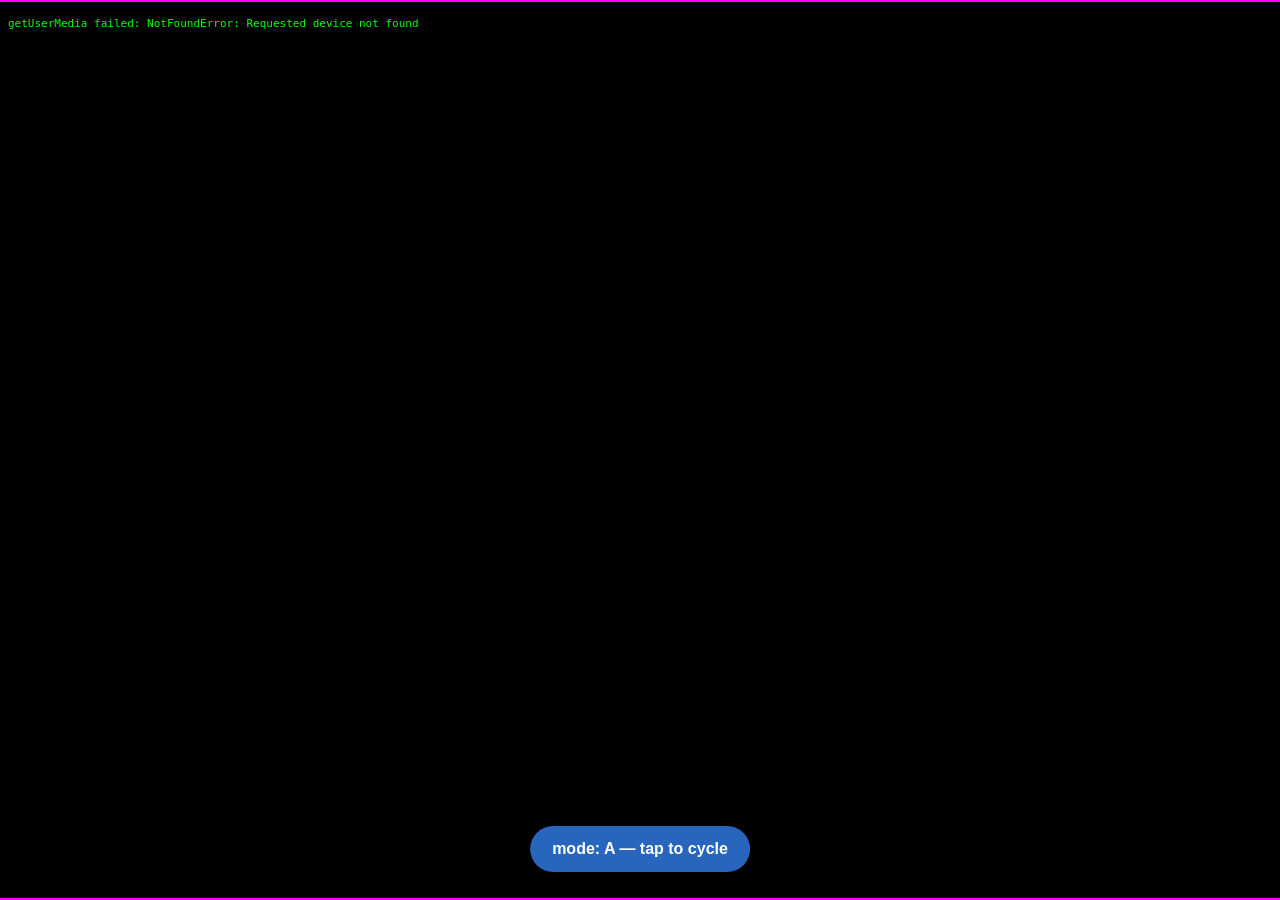
==== debug-camera.html @ 198c1700 "Add temporary camera geometry probe for iOS diagnosis Throwaway diagnostic page. Reports viewport, s" ====
<!DOCTYPE html>
<html lang="en">
<head>
<meta charset="UTF-8">
<meta name="viewport" content="width=device-width, initial-scale=1, viewport-fit=cover, maximum-scale=1, user-scalable=no">
<title>Camera geometry probe</title>
<meta name="apple-mobile-web-app-capable" content="yes">
<meta name="mobile-web-app-capable" content="yes">
<meta name="apple-mobile-web-app-status-bar-style" content="black-translucent">
<style>
  * { box-sizing: border-box; }
  html, body { height: 100%; margin: 0; overflow: hidden; background: #123; }
  #app { position: relative; height: 100vh; height: 100dvh; width: 100%; }
  #stage { position: absolute; inset: 0; background: #000; overflow: hidden; }

  video {
    position: absolute; top: 0; left: 0;
    width: 100%; height: 100%;
    min-width: 100%; min-height: 100%;
    object-fit: cover;
    background: #000;
  }
  /* Mode A == exactly what ships today, transform included. */
  video.modeA { transform: translateZ(0); backface-visibility: hidden; }
  /* Mode B: identical, minus the transform I added. */
  video.modeB { }
  /* Mode C: no object-fit at all; JS sizes it to cover explicitly. */
  video.modeC {
    object-fit: fill;
    width: auto; height: auto; min-width: 0; min-height: 0;
    transform-origin: top left;
  }

  #out {
    position: absolute; left: 0; right: 0; top: 0;
    font: 11px/1.35 ui-monospace, Menlo, monospace;
    color: #0f0; background: rgba(0,0,0,0.82);
    padding: 6px 8px; white-space: pre; z-index: 5;
  }
  #btn {
    position: absolute; left: 50%; transform: translateX(-50%);
    bottom: 28px; z-index: 6;
    padding: 14px 22px; font-size: 16px; font-weight: 600;
    border-radius: 999px; border: 0; background: #2866bd; color: #fff;
  }
  /* Deliberately vivid so any gap around the app box is obvious. */
  .edge { position: fixed; background: magenta; z-index: 4; }
</style>
</head>
<body>
<div id="app">
  <div id="stage">
    <video id="v" playsinline muted autoplay></video>
  </div>
  <pre id="out">starting…</pre>
  <button id="btn" type="button">mode: A — tap to cycle</button>
</div>
<!-- Magenta hairlines at the true screen edges: anything between these and the
     black stage is area the app failed to cover. -->
<div class="edge" style="left:0;top:0;right:0;height:2px"></div>
<div class="edge" style="left:0;bottom:0;right:0;height:2px"></div>
<script>
const v = document.getElementById('v');
const out = document.getElementById('out');
const btn = document.getElementById('btn');
const modes = ['A', 'B', 'C'];
let mode = 0;

function probeInset(side) {
  const d = document.createElement('div');
  d.style.cssText = `position:fixed;height:env(safe-area-inset-${side},0px);`;
  document.body.appendChild(d);
  const px = d.getBoundingClientRect().height;
  d.remove();
  return px;
}
function probeUnit(unit) {
  const d = document.createElement('div');
  d.style.cssText = `position:fixed;height:100${unit};top:-99999px;`;
  document.body.appendChild(d);
  const px = d.getBoundingClientRect().height;
  d.remove();
  return px;
}

function applyMode() {
  v.className = 'mode' + modes[mode];
  btn.textContent = 'mode: ' + modes[mode] + ' — tap to cycle';
  if (modes[mode] === 'C') sizeToCover();
  else { v.style.width = ''; v.style.height = ''; v.style.transform = ''; }
}

// Explicit cover: compute the scale ourselves, trusting nothing about object-fit.
function sizeToCover() {
  if (modes[mode] !== 'C') return;
  const stage = document.getElementById('stage').getBoundingClientRect();
  const vw = v.videoWidth, vh = v.videoHeight;
  if (!vw || !vh) return;
  const scale = Math.max(stage.width / vw, stage.height / vh);
  const w = vw * scale, h = vh * scale;
  v.style.width = w + 'px';
  v.style.height = h + 'px';
  v.style.transform = `translate(${(stage.width - w) / 2}px, ${(stage.height - h) / 2}px)`;
}

btn.addEventListener('click', () => { mode = (mode + 1) % modes.length; applyMode(); });

function report() {
  const r = v.getBoundingClientRect();
  const app = document.getElementById('app').getBoundingClientRect();
  const cs = getComputedStyle(v);
  const vvp = window.visualViewport;
  out.textContent = [
    `mode          ${modes[mode]}`,
    `standalone    ${window.matchMedia('(display-mode: standalone)').matches} / nav=${navigator.standalone}`,
    `scheme        ${window.matchMedia('(prefers-color-scheme: dark)').matches ? 'dark' : 'light'}`,
    `dpr           ${devicePixelRatio}`,
    `screen        ${screen.width}x${screen.height}`,
    `inner         ${innerWidth}x${innerHeight}`,
    `docEl.client  ${document.documentElement.clientWidth}x${document.documentElement.clientHeight}`,
    `visualVP      ${vvp ? Math.round(vvp.width)+'x'+Math.round(vvp.height)+' scale='+vvp.scale.toFixed(2)+' offY='+Math.round(vvp.offsetTop) : 'n/a'}`,
    `100vh/100dvh  ${probeUnit('vh').toFixed(1)} / ${probeUnit('dvh').toFixed(1)}`,
    `safe t/b      ${probeInset('top').toFixed(1)} / ${probeInset('bottom').toFixed(1)}`,
    `#app rect     ${Math.round(app.width)}x${Math.round(app.height)} @${Math.round(app.left)},${Math.round(app.top)}`,
    `video rect    ${Math.round(r.width)}x${Math.round(r.height)} @${Math.round(r.left)},${Math.round(r.top)}`,
    `intrinsic     ${v.videoWidth}x${v.videoHeight}  readyState=${v.readyState}`,
    `computed      w=${cs.width} h=${cs.height}`,
    `object-fit    ${cs.objectFit}  pos=${cs.position}`,
    `transform     ${cs.transform}`,
    `track         ${trackInfo()}`,
  ].join('\n');
}

function trackInfo() {
  const t = v.srcObject && v.srcObject.getVideoTracks && v.srcObject.getVideoTracks()[0];
  if (!t) return 'none';
  const s = t.getSettings ? t.getSettings() : {};
  return `${s.width}x${s.height} fr=${s.frameRate} facing=${s.facingMode}`;
}

(async () => {
  try {
    v.srcObject = await navigator.mediaDevices.getUserMedia({
      video: { facingMode: { ideal: 'environment' }, width: { ideal: 1280 }, height: { ideal: 720 } },
      audio: false,
    });
    await v.play();
  } catch (e) {
    out.textContent = 'getUserMedia failed: ' + e;
    return;
  }
  applyMode();
  setInterval(report, 250);
  v.addEventListener('resize', sizeToCover);
  addEventListener('resize', sizeToCover);
  addEventListener('orientationchange', () => setTimeout(sizeToCover, 300));
})();
</script>
</body>
</html>
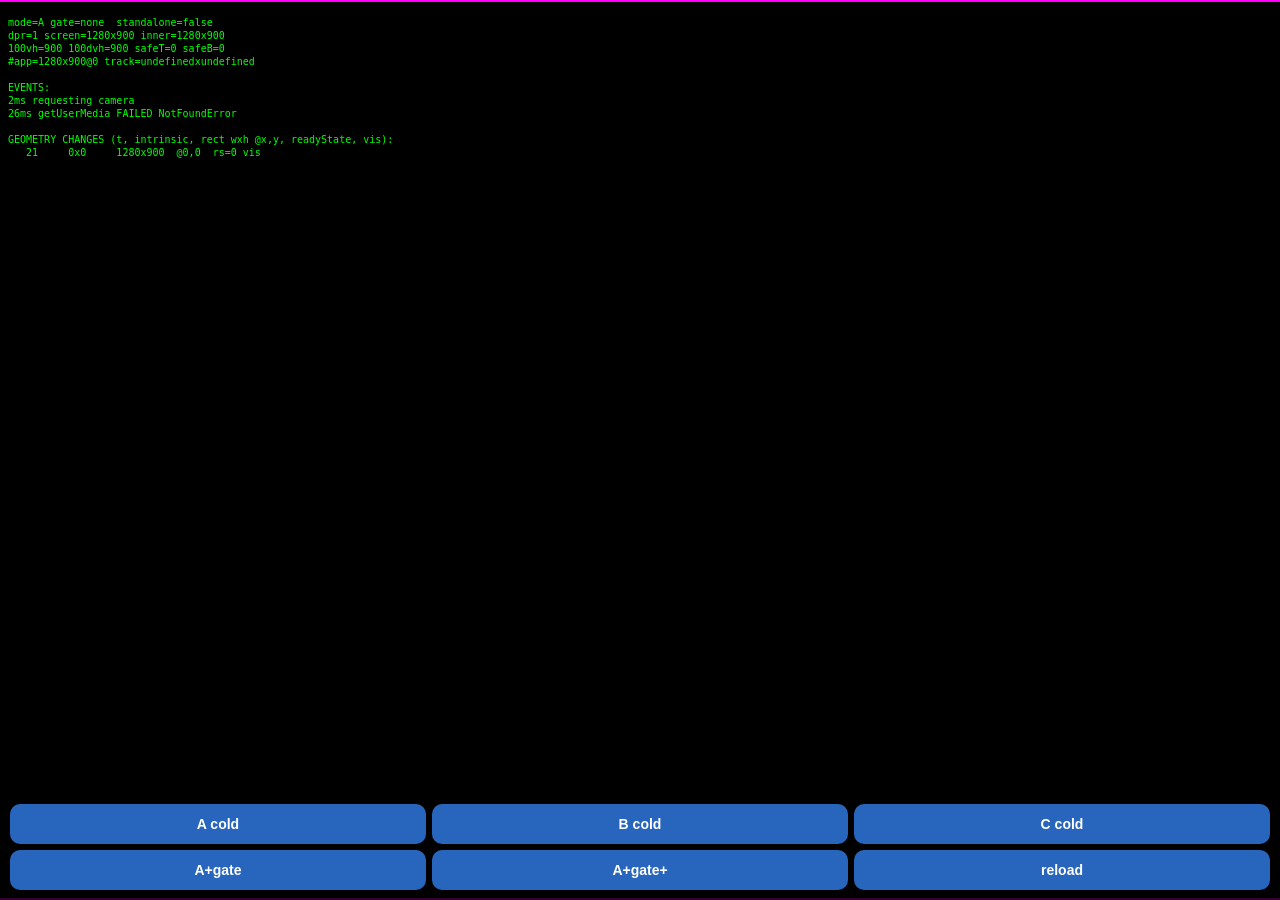
==== commit f11dea99: "Rework camera probe: cold-start modes and load-time geometry recording The first probe could only sw" ====
--- a/debug-camera.html
+++ b/debug-camera.html
@@ -20,140 +20,167 @@
     object-fit: cover;
     background: #000;
   }
-  /* Mode A == exactly what ships today, transform included. */
   video.modeA { transform: translateZ(0); backface-visibility: hidden; }
-  /* Mode B: identical, minus the transform I added. */
-  video.modeB { }
-  /* Mode C: no object-fit at all; JS sizes it to cover explicitly. */
-  video.modeC {
-    object-fit: fill;
-    width: auto; height: auto; min-width: 0; min-height: 0;
-    transform-origin: top left;
-  }
+  video.modeC { object-fit: fill; width: auto; height: auto;
+                min-width: 0; min-height: 0; transform-origin: top left; }
 
-  #out {
-    position: absolute; left: 0; right: 0; top: 0;
-    font: 11px/1.35 ui-monospace, Menlo, monospace;
-    color: #0f0; background: rgba(0,0,0,0.82);
-    padding: 6px 8px; white-space: pre; z-index: 5;
-  }
-  #btn {
-    position: absolute; left: 50%; transform: translateX(-50%);
-    bottom: 28px; z-index: 6;
-    padding: 14px 22px; font-size: 16px; font-weight: 600;
-    border-radius: 999px; border: 0; background: #2866bd; color: #fff;
-  }
-  /* Deliberately vivid so any gap around the app box is obvious. */
+  /* Gate variants start hidden and are revealed by script. */
+  video.gated { opacity: 0; visibility: hidden; transition: opacity 280ms ease; }
+  video.gated.ready { opacity: 1; visibility: visible; }
+
+  #out { position: absolute; left: 0; right: 0; top: 0; max-height: 72%;
+         overflow: auto; font: 10px/1.3 ui-monospace, Menlo, monospace;
+         color: #0f0; background: rgba(0,0,0,0.85); padding: 6px 8px;
+         white-space: pre; z-index: 5; }
+  #bar { position: absolute; left: 0; right: 0; bottom: 0; z-index: 6;
+         display: flex; flex-wrap: wrap; gap: 6px; padding: 10px;
+         background: rgba(0,0,0,0.8); }
+  #bar a { flex: 1 1 28%; text-align: center; padding: 12px 6px;
+           font: 600 14px -apple-system, sans-serif; text-decoration: none;
+           border-radius: 10px; background: #2866bd; color: #fff; }
+  #bar a.on { background: #0a0; }
   .edge { position: fixed; background: magenta; z-index: 4; }
 </style>
 </head>
 <body>
 <div id="app">
-  <div id="stage">
-    <video id="v" playsinline muted autoplay></video>
-  </div>
+  <div id="stage"><video id="v" playsinline muted autoplay></video></div>
   <pre id="out">starting…</pre>
-  <button id="btn" type="button">mode: A — tap to cycle</button>
+  <div id="bar"></div>
 </div>
-<!-- Magenta hairlines at the true screen edges: anything between these and the
-     black stage is area the app failed to cover. -->
 <div class="edge" style="left:0;top:0;right:0;height:2px"></div>
 <div class="edge" style="left:0;bottom:0;right:0;height:2px"></div>
 <script>
+// Recording starts at the first script tick, before the camera is requested,
+// so the whole load-time window is captured rather than sampled by hand.
+const T0 = performance.now();
+const q = new URLSearchParams(location.search);
+const MODE = (q.get('mode') || 'A').toUpperCase();
+const GATE = q.get('gate') || 'none';
+
 const v = document.getElementById('v');
 const out = document.getElementById('out');
-const btn = document.getElementById('btn');
-const modes = ['A', 'B', 'C'];
-let mode = 0;
+const marks = [];
+const rows = [];
+let lastKey = '';
 
+function mark(label) { marks.push(`${(performance.now() - T0).toFixed(0)}ms ${label}`); }
+
+function sample() {
+  const r = v.getBoundingClientRect();
+  const cs = getComputedStyle(v);
+  const key = [v.videoWidth, v.videoHeight, Math.round(r.width), Math.round(r.height),
+               Math.round(r.left), Math.round(r.top), v.readyState, cs.visibility,
+               cs.objectFit].join('|');
+  if (key !== lastKey) {
+    lastKey = key;
+    rows.push({ t: Math.round(performance.now() - T0), vw: v.videoWidth, vh: v.videoHeight,
+                w: Math.round(r.width), h: Math.round(r.height),
+                x: Math.round(r.left), y: Math.round(r.top),
+                rs: v.readyState, vis: cs.visibility.slice(0,3) });
+  }
+  requestAnimationFrame(sample);
+}
+
+function probeUnit(u) {
+  const d = document.createElement('div');
+  d.style.cssText = `position:fixed;height:100${u};top:-99999px;`;
+  document.body.appendChild(d);
+  const px = d.getBoundingClientRect().height; d.remove(); return px;
+}
 function probeInset(side) {
   const d = document.createElement('div');
   d.style.cssText = `position:fixed;height:env(safe-area-inset-${side},0px);`;
   document.body.appendChild(d);
-  const px = d.getBoundingClientRect().height;
-  d.remove();
-  return px;
-}
-function probeUnit(unit) {
-  const d = document.createElement('div');
-  d.style.cssText = `position:fixed;height:100${unit};top:-99999px;`;
-  document.body.appendChild(d);
-  const px = d.getBoundingClientRect().height;
-  d.remove();
-  return px;
+  const px = d.getBoundingClientRect().height; d.remove(); return px;
 }
 
-function applyMode() {
-  v.className = 'mode' + modes[mode];
-  btn.textContent = 'mode: ' + modes[mode] + ' — tap to cycle';
-  if (modes[mode] === 'C') sizeToCover();
-  else { v.style.width = ''; v.style.height = ''; v.style.transform = ''; }
+function render() {
+  const app = document.getElementById('app').getBoundingClientRect();
+  const t = v.srcObject && v.srcObject.getVideoTracks()[0];
+  const s = t && t.getSettings ? t.getSettings() : {};
+  const head = [
+    `mode=${MODE} gate=${GATE}  standalone=${matchMedia('(display-mode: standalone)').matches}`,
+    `dpr=${devicePixelRatio} screen=${screen.width}x${screen.height} inner=${innerWidth}x${innerHeight}`,
+    `100vh=${probeUnit('vh').toFixed(0)} 100dvh=${probeUnit('dvh').toFixed(0)} safeT=${probeInset('top').toFixed(0)} safeB=${probeInset('bottom').toFixed(0)}`,
+    `#app=${Math.round(app.width)}x${Math.round(app.height)}@${Math.round(app.top)} track=${s.width}x${s.height}`,
+    '',
+    'EVENTS:', ...marks, '',
+    'GEOMETRY CHANGES (t, intrinsic, rect wxh @x,y, readyState, vis):',
+  ];
+  const body = rows.map(r =>
+    `${String(r.t).padStart(5)}  ${String(r.vw).padStart(4)}x${String(r.vh).padEnd(4)}  ` +
+    `${String(r.w).padStart(4)}x${String(r.h).padEnd(4)} @${r.x},${r.y}  rs=${r.rs} ${r.vis}`);
+  out.textContent = head.concat(body).join('\n');
 }
 
-// Explicit cover: compute the scale ourselves, trusting nothing about object-fit.
+const bar = document.getElementById('bar');
+for (const [label, href] of [
+  ['A cold', '?mode=A'], ['B cold', '?mode=B'], ['C cold', '?mode=C'],
+  ['A+gate', '?mode=A&gate=app'], ['A+gate+', '?mode=A&gate=settle'], ['reload', location.search || '?mode=A'],
+]) {
+  const a = document.createElement('a');
+  a.textContent = label; a.href = href;
+  if (location.search === href) a.className = 'on';
+  bar.appendChild(a);
+}
+
 function sizeToCover() {
-  if (modes[mode] !== 'C') return;
+  if (MODE !== 'C') return;
   const stage = document.getElementById('stage').getBoundingClientRect();
   const vw = v.videoWidth, vh = v.videoHeight;
   if (!vw || !vh) return;
   const scale = Math.max(stage.width / vw, stage.height / vh);
   const w = vw * scale, h = vh * scale;
-  v.style.width = w + 'px';
-  v.style.height = h + 'px';
+  v.style.width = w + 'px'; v.style.height = h + 'px';
   v.style.transform = `translate(${(stage.width - w) / 2}px, ${(stage.height - h) / 2}px)`;
 }
 
-btn.addEventListener('click', () => { mode = (mode + 1) % modes.length; applyMode(); });
-
-function report() {
-  const r = v.getBoundingClientRect();
-  const app = document.getElementById('app').getBoundingClientRect();
-  const cs = getComputedStyle(v);
-  const vvp = window.visualViewport;
-  out.textContent = [
-    `mode          ${modes[mode]}`,
-    `standalone    ${window.matchMedia('(display-mode: standalone)').matches} / nav=${navigator.standalone}`,
-    `scheme        ${window.matchMedia('(prefers-color-scheme: dark)').matches ? 'dark' : 'light'}`,
-    `dpr           ${devicePixelRatio}`,
-    `screen        ${screen.width}x${screen.height}`,
-    `inner         ${innerWidth}x${innerHeight}`,
-    `docEl.client  ${document.documentElement.clientWidth}x${document.documentElement.clientHeight}`,
-    `visualVP      ${vvp ? Math.round(vvp.width)+'x'+Math.round(vvp.height)+' scale='+vvp.scale.toFixed(2)+' offY='+Math.round(vvp.offsetTop) : 'n/a'}`,
-    `100vh/100dvh  ${probeUnit('vh').toFixed(1)} / ${probeUnit('dvh').toFixed(1)}`,
-    `safe t/b      ${probeInset('top').toFixed(1)} / ${probeInset('bottom').toFixed(1)}`,
-    `#app rect     ${Math.round(app.width)}x${Math.round(app.height)} @${Math.round(app.left)},${Math.round(app.top)}`,
-    `video rect    ${Math.round(r.width)}x${Math.round(r.height)} @${Math.round(r.left)},${Math.round(r.top)}`,
-    `intrinsic     ${v.videoWidth}x${v.videoHeight}  readyState=${v.readyState}`,
-    `computed      w=${cs.width} h=${cs.height}`,
-    `object-fit    ${cs.objectFit}  pos=${cs.position}`,
-    `transform     ${cs.transform}`,
-    `track         ${trackInfo()}`,
-  ].join('\n');
-}
-
-function trackInfo() {
-  const t = v.srcObject && v.srcObject.getVideoTracks && v.srcObject.getVideoTracks()[0];
-  if (!t) return 'none';
-  const s = t.getSettings ? t.getSettings() : {};
-  return `${s.width}x${s.height} fr=${s.frameRate} facing=${s.facingMode}`;
-}
+v.className = 'mode' + MODE + (GATE === 'none' ? '' : ' gated');
 
 (async () => {
+  requestAnimationFrame(sample);
+  setInterval(render, 200);
+  mark('requesting camera');
+  let stream;
   try {
-    v.srcObject = await navigator.mediaDevices.getUserMedia({
+    stream = await navigator.mediaDevices.getUserMedia({
       video: { facingMode: { ideal: 'environment' }, width: { ideal: 1280 }, height: { ideal: 720 } },
-      audio: false,
-    });
-    await v.play();
-  } catch (e) {
-    out.textContent = 'getUserMedia failed: ' + e;
-    return;
+      audio: false });
+  } catch (e) { mark('getUserMedia FAILED ' + e.name); return; }
+  mark('stream acquired');
+  v.srcObject = stream;
+  v.addEventListener('loadedmetadata', () => mark(`loadedmetadata ${v.videoWidth}x${v.videoHeight}`));
+  v.addEventListener('resize', () => { mark(`video resize ${v.videoWidth}x${v.videoHeight}`); sizeToCover(); });
+  await v.play().catch(e => mark('play FAILED ' + e.name));
+  mark('play() resolved');
+  sizeToCover();
+
+  if (GATE === 'none') return;
+
+  // Wait for real intrinsic dimensions.
+  await new Promise(res => {
+    const check = () => (v.videoWidth && v.videoHeight && v.readyState >= 2) ? res() : requestAnimationFrame(check);
+    check();
+  });
+  mark('dimensions known');
+
+  if ('requestVideoFrameCallback' in v) {
+    await new Promise(res => v.requestVideoFrameCallback(() => res()));
+    mark('first painted frame');
   }
-  applyMode();
-  setInterval(report, 250);
-  v.addEventListener('resize', sizeToCover);
-  addEventListener('resize', sizeToCover);
-  addEventListener('orientationchange', () => setTimeout(sizeToCover, 300));
+
+  if (GATE === 'settle') {
+    // Hold for several consecutive frames so WebKit has laid the media layer
+    // out at least once more after the first frame.
+    for (let i = 0; i < 8; i++) await new Promise(r => requestAnimationFrame(r));
+    mark('settle frames elapsed');
+  } else {
+    await new Promise(r => requestAnimationFrame(() => requestAnimationFrame(r)));
+  }
+
+  v.classList.add('ready');
+  mark('REVEALED');
 })();
 </script>
 </body>
